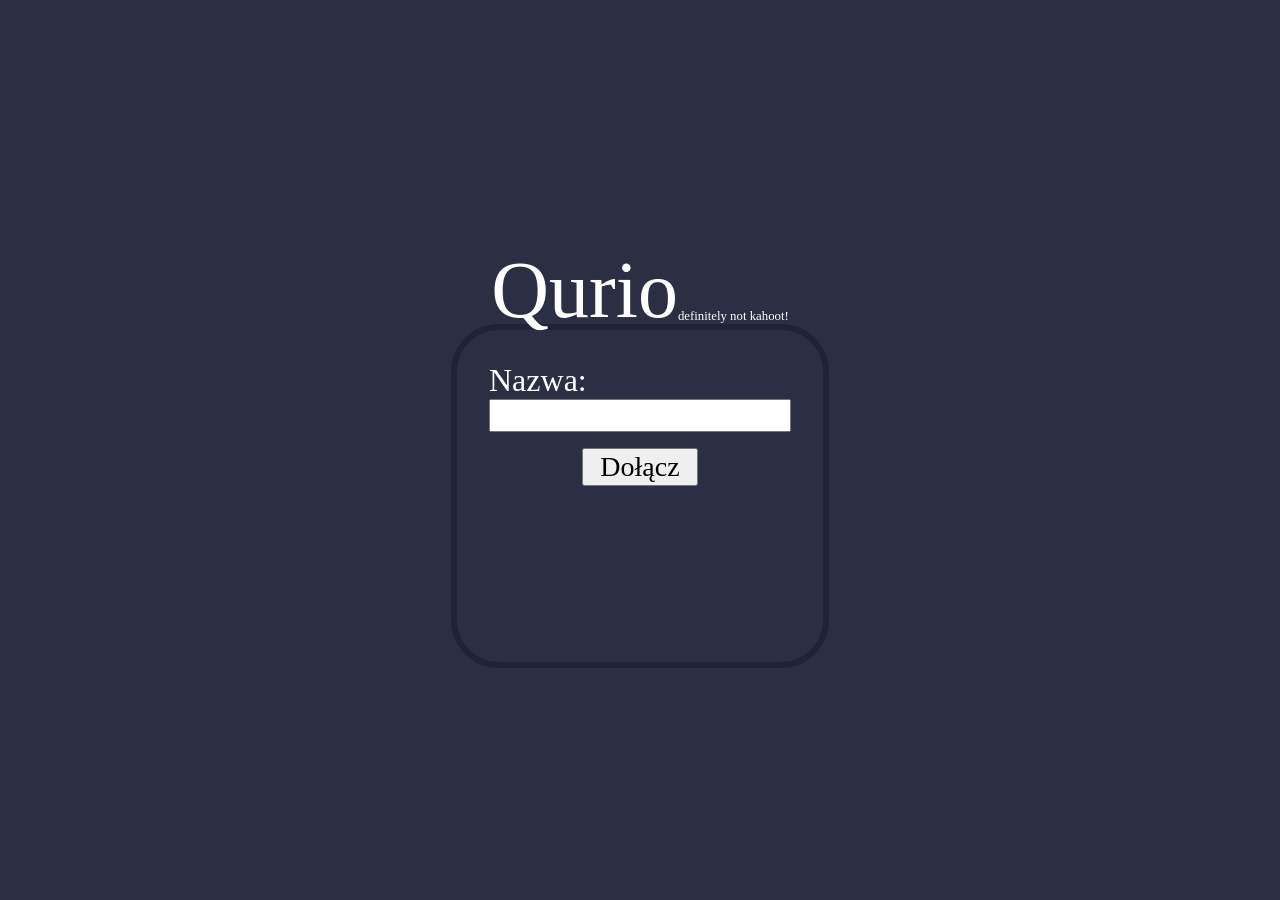
==== html/client/index.html @ e9822da4 "Now screen lock does work" ====
<!DOCTYPE html>
<html lang="pl">

	<head>
		<meta charset="UTF-8">
		<meta name="viewport" content="width=device-width, initial-scale=1.0">
		<title>Qurio</title>
		<link rel="stylesheet" href="style-client.css">
		<link rel="stylesheet" href="fonts/Inter/inter.css">
	</head>

	<body>
		<div class="container" id="background">
			<div class="page" id="login">
				<div class="loginLeft">
					<div class="title">
						<h1 translate="no">Qurio</h1>
						<h6>definitely not kahoot!</h6>
					</div>
					<div class="compactTitle">
						<h1 translate="no">Qurio</h1>
						<h6>definitely not kahoot!</h6>
					</div>
					<div class="box userForm">
						<label for="username">
							Nazwa:
							<input id="username">
						</label>
						<button id="join" type="button">
							Dołącz
						</button>

						<div id="errorBox">
						</div>
					</div>
				</div>
				<div class="box userAvatar" style="display: none;">
					<div class="avatar"></div>
					<div class="body controls">
						<p class="prevBody controlBtn">&lt;</p>
						<p>Body</p>
						<p class="nextBody controlBtn">&gt;</p>
					</div>
					<div class="head controls">
						<p class="prevHead controlBtn">&lt;</p>
						<p>Head</p>
						<p class="nextHead controlBtn">&gt;</p>
					</div>
					<div class="eyes controls">
						<p class="prevEyes controlBtn">&lt;</p>
						<p>Eyes</p>
						<p class="nextEyes controlBtn">&gt;</p>
					</div>
					<div class="lips controls">
						<p class="prevLips controlBtn">&lt;</p>
						<p>Lips</p>
						<p class="nextLips controlBtn">&gt;</p>
					</div>
				</div>
			</div>
			<div class="page" id="wait" style="display: none;">
				<div class="compactTitle">
					<h1 translate="no">Qurio</h1>
					<h6>definitely not kahoot!</h6>
				</div>
				<h1 class="whatIsHappening" id="waitForHost">Czekanie na hosta...</h1>
				<h1 class="whatIsHappening" id="lobby" style="display: none;">Powinieneś widzeć siebie na ekranie :)</h1>
				<div class="userPersonalization">
					<p class="usernameText">Nazwa</p>
					<div class="box userAvatar">
						<div class="avatar">
							<img class="head" src="." alt="Head">
							<img class="body" src="." alt="Body">
							<img class="eyes" src="." alt="Eyes">
							<img class="lips" src="." alt="Lips">
						</div>
						<div class="body controls">
							<p class="prevBody controlBtn">&lt;</p>
							<p>Ciało</p>
							<p class="nextBody controlBtn">&gt;</p>
						</div>
						<div class="head controls">
							<p class="prevHead controlBtn">&lt;</p>
							<p>Głowa</p>
							<p class="nextHead controlBtn">&gt;</p>
						</div>
						<div class="eyes controls">
							<p class="prevEyes controlBtn">&lt;</p>
							<p>Oczy</p>
							<p class="nextEyes controlBtn">&gt;</p>
						</div>
						<div class="lips controls">
							<p class="prevLips controlBtn">&lt;</p>
							<p>Usta</p>
							<p class="nextLips controlBtn">&gt;</p>
						</div>
					</div>
				</div>
			</div>
			<div class="page" id="waitingForQuestion" style="display: none;">
				<div class="compactTitle">
					<h1 translate="no">Qurio</h1>
					<h6>definitely not kahoot!</h6>
				</div>
				<h1 class="info">Patrz na ekran!</h1>
			</div>
			<div class="page" id="answer" style="display: none;">
				<div class="compactTitle">
					<h1 translate="no">Qurio</h1>
					<h6>definitely not kahoot!</h6>
				</div>
				<div class="answerBtns">
					<button id="answer0" type="button">A</button>
					<button id="answer1" type="button">B</button>
					<button id="answer2" type="button">C</button>
					<button id="answer3" type="button">D</button>
				</div>
			</div>
			<div class="page" id="waitingForAnswers" style="display: none;">
				<div class="compactTitle">
					<h1 translate="no">Qurio</h1>
					<h6>definitely not kahoot!</h6>
				</div>
				<div class="infoBox">
					<h1 class="info">Czekanie na innych...</h1>
					<h3 class="neutralTips tips">Tips</h3>
				</div>
			</div>
			<div class="page" id="questionableResults" style="display: none;">
				<div class="compactTitle">
					<h1 translate="no">Qurio</h1>
					<h6>definitely not kahoot!</h6>
				</div>
				<h2 class="correctDependentTips tips">Tips</h2>
				<div class="smolLeaderboard">
					<div class="abovePlace">
						<div class="miniAvatar">
							<img class="head" src="." alt="Head">
							<img class="body" src="." alt="Body">
							<img class="eyes" src="." alt="Eyes">
							<img class="lips" src="." alt="Lips">
						</div>
						<p class="position">1.</p>
						<p class="otherUsername">Lyptor</p>
						<p class="points">2500</p>
					</div>
					<div class="player">
						<div class="miniAvatar">
							<img class="head" src="." alt="Head">
							<img class="body" src="." alt="Body">
							<img class="eyes" src="." alt="Eyes">
							<img class="lips" src="." alt="Lips">
						</div>
						<p id="playerPosition">2.</p>
						<p class="usernameText">User</p>
						<p id="playerPoints">1000</p>
						<p id="playerPointer">(Ty)</p>
					</div>
					<div class="belowPlace">
						<div class="miniAvatar">
							<img class="head" src="." alt="Head">
							<img class="body" src="." alt="Body">
							<img class="eyes" src="." alt="Eyes">
							<img class="lips" src="." alt="Lips">
						</div>
						<p class="position">3.</p>
						<p class="otherUsername">Yoqvi</p>
						<p class="points">500</p>
					</div>
				</div>
			</div>
			<div class="page" id="gameResults" style="display: none;">
				<div class="compactTitle">
					<h1 translate="no">Qurio</h1>
					<h6>definitely not kahoot!</h6>
				</div>
				<div class="actualPage">
					<h2 class="endTitle">Koniec</h2>
					<div class="achievements">
						<h3>Osiągnięcia</h3>
						<div class="achievement" id="positionAchievement">
							<h4>Twoja pozycja</h4>
							<img src="../assets/medal.svg" alt="Medal icon">
							<div class="row">
								<p class="overallPlayerPosition">3.</p>
								<p class="usernameText">Yoqvi</p>
								<p class="overallPlayerPoints">500</p>
							</div>
						</div>
						<div class="achievement" id="ratioAchievement">
							<h4>Twój współczynnik odpowiedzi</h4>
							<img src="../assets/ratio.svg" alt="Golden ratio icon">
							<div class="row">
								<p class="answerRatio">50%</p>
							</div>
						</div>
						<div class="achievement" id="quickestAchievement">
							<h4>Twoja najszybsza odpowiedź</h4>
							<img src="../assets/stopwatch.svg" alt="Stopwatch icon">
							<div class="row">
								<p class="quickestTime">2.5s</p>
							</div>
						</div>
						<div class="achievement" id="streakAchievement">
							<h4>Twoja najdłuższa passa</h4>
							<img src="../assets/firesprite.svg" alt="Fire icon">
							<div class="row">
								<p class="highStreak">7</p>
							</div>
						</div>
					</div>
					<div class="avatar">
						<img class="head" src="." alt="Head">
						<img class="body" src="." alt="Body">
						<img class="eyes" src="." alt="Eyes">
						<img class="lips" src="." alt="Lips">
					</div>
				</div>
			</div>
		</div>

		<script src="nosleep.js"></script>
		<script type="module" src="modules/protocol.mjs"></script>
		<script type="module" src="main-client.js"></script>

		<script src="particles.min.js"></script>
		<script src="blocks.js"></script>
	</body>
</html>
---- html/client/style-client.css ----
:root {
  font-family: Inter, sans-serif;
  font-feature-settings:
    "liga" 1,
    "calt" 1; /* fix for Chrome */
}

@supports (font-variation-settings: normal) {
  :root {
    font-family: InterVariable, sans-serif;
  }
}

* {
  font-family: Inter;
}

html {
  width: 100%;
  height: 100%;
}

body {
  width: 100%;
  height: 100%;
  margin: 0;
  background-color: #2c2e43;
}

canvas {
  grid-area: a;
  z-index: 1;
}

.container {
  width: 100%;
  height: 100%;
  max-width: 100lvw;
  max-height: 100lvh;
  display: grid;
  grid-template-columns: 1fr;
  grid-template-rows: 1fr;
  grid-template-areas: "a";
}

.page {
  width: 100%;
  height: 100%;
  grid-area: a;
  z-index: 2;
  color: white;
}

.title,
.compactTitle {
  display: flex;
  align-items: flex-end;
  justify-content: center;
}

.title *,
.compactTitle * {
  margin: 0;
  display: flex;
  flex-direction: column;
  justify-content: flex-end;
  font-family: Inter;
  font-weight: 400;
}

.title h1,
.compactTitle h1 {
  font-size: 5em;
  font-weight: 500;
  position: relative;
  top: 0.75rem;
}

.title h6,
.compactTitle h6 {
  font-size: 0.8em;
}

#login .compactTitle {
  display: none;
}

.compactTitle {
  flex-direction: column;
  justify-content: center;
  align-items: center;
}

.compactTitle h1 {
  top: 0.22em;
}

.compactTitle h6 {
  position: relative;
  left: 1.4em;
}

#login {
  display: flex;
  justify-content: center;
  align-items: center;
  gap: 0.5rem;
}

.box {
  border: 0.4rem solid #202338;
  border-radius: 3rem;
  padding: 1rem;
}

.userForm {
  display: flex;
  flex-direction: column;
  align-items: center;
  padding: 2rem;
  background-color: #2c2e43;
}

.userForm label {
  display: flex;
  flex-direction: column;
  font-size: 2rem;
}

.userForm input {
  font-size: 1.5rem;
  text-align: center;
}

.userForm #errorBox {
  min-height: 8rem;
}

#join {
  font-size: 1.75rem;
  margin: 1rem;
  padding-right: 1rem;
  padding-left: 1rem;
}

.controls {
  display: flex;
  align-self: stretch;
  justify-content: space-between;
}

.userAvatar {
  display: flex;
  flex-direction: column;
  background-color: #2c2e43;
  height: 100%;
  max-width: 15rem;
  max-height: 25rem;
  align-items: center;
  justify-content: space-evenly;
}

.avatar {
  width: 100%;
  aspect-ratio: 1;
  background-color: white;
  border-radius: 2rem;
  margin-right: 1.5rem;
  margin-left: 1.5rem;
}

.controls p {
  margin-top: 0.4rem;
  margin-bottom: 0.2rem;
}

.controls * {
  margin-right: 0.5rem;
  margin-left: 0.5rem;
}

.controlBtn {
  cursor: pointer;
}

@media only screen and (max-width: 45rem) {
  #login {
    flex-direction: column;
  }

  .userForm {
    padding: 0.5rem;
    padding-right: 1rem;
    padding-left: 1rem;
  }

  .userForm input {
    font-size: 1.2rem;
  }

  .userForm label {
    margin-top: 1rem;
    font-size: 1rem;
  }

  .userForm #errorBox {
    min-height: 1.5rem;
  }

  .avatar {
    margin-right: 2.5rem;
    margin-left: 2.5rem;
  }

  #login .compactTitle {
    display: flex;
    align-self: center;
  }

  #login .title {
    display: none;
  }
}

.page:not(#login) .compactTitle {
  position: absolute;
  top: -1rem;
  left: 0.5rem;
}

#wait {
  display: grid;
  grid-template-columns: 1fr 1.5fr 0.75fr 0.75fr;
  grid-template-rows: 0.25fr 1fr 0.25fr;
  grid-template-areas:
    ". .    .      ."
    ". text avatar ."
    ". .    .      .";
}

#wait .whatIsHappening {
  grid-area: text;
}

#wait .userPersonalization {
  grid-area: avatar;
}

.userPersonalization {
  display: flex;
  flex-direction: column;
  align-items: center;
  justify-content: flex-start;
}

.userPersonalization .usernameText {
  margin: 0;
  margin-bottom: 0.1rem;
  font-size: 1.5rem;
}

.whatIsHappening {
  margin: 0;
  padding-right: 1rem;
  font-size: 5rem;
}

#waitingForQuestion,
#waitingForAnswers {
  display: flex;
  justify-content: center;
  align-items: center;
}

.info {
  font-size: 5rem;
  text-align: center;
}

.tips {
  text-align: center;
}

@media only screen and (max-width: 45rem) {
  #wait {
    display: flex;
    flex-direction: column;
    align-content: center;
    justify-content: center;
  }

  #wait .whatIsHappening {
    font-size: 3.5rem;
    text-align: center;
    margin-top: 3rem;
    margin-bottom: 2.5rem;
  }
}

#answer {
  display: flex;
  justify-content: center;
  align-items: center;
}

.answerBtns {
  height: 60%;
  width: 40rem;
  display: grid;
  margin: 1rem;
  grid-template-columns: 0.5fr 0.5fr 0.5fr 0.5fr 0.5fr 0.5fr;
  grid-template-rows: 1fr 1fr;
  grid-template-areas:
    "a a a b b b"
    "c c c d d d";
  grid-gap: 1rem;
}

.answerBtns button {
  width: 100%;
  height: 100%;
  border-radius: 2rem;
  border: 0;
  font-size: 5rem;
  cursor: pointer;
}

.answerBtns button:hover {
  filter: grayscale(30%);
}

#answer0 {
  grid-area: a;
  background-color: #b93f3f;
}

#answer1 {
  grid-area: b;
  background-color: #7019e9;
}

#answer2 {
  grid-area: c;
  background-color: #81e819;
}

#answer3 {
  grid-area: d;
  background-color: #e9ce19;
}

.answerBtns:has(#answer3:is(.hidden)) {
  width: 100%;
  max-width: 55rem;
  grid-template-areas:
    "a a b b c c"
    "a a b b c c";
}

.answerBtns:has(#answer2:is(.hidden)) {
  grid-template-areas:
    "a a a b b b"
    "a a a b b b";
}

.hidden {
  display: none;
}

@media only screen and (max-width: 100vh) {
  .answerBtns {
    width: unset;
    aspect-ratio: unset;
    width: 95%;
    height: 70%;
  }

  .answerBtns:has(#answer3:is(.hidden)) {
    display: flex;
    flex-direction: column;
  }
}

#questionableResults {
  display: flex;
  flex-direction: column;
  justify-content: center;
  align-items: center;
}

.smolLeaderboard > * {
  display: grid;
  grid-template-columns: 68px 1.5em 12em 4em 2.5em;
  padding: 0.25rem;
}

#playerPointer {
  width: 100%;
  text-align: right;
  font-size: 0.75em;
}

.smolLeaderboard * {
  text-align: center;
  margin: auto;
  font-size: 1.4rem;
}

.player .usernameText,
.otherUsername,
#playerPoints,
.points {
  width: 100%;
  align-self: center;
}

#playerPoints,
.points {
  text-align: right;
}

.player .usernameText,
.otherUsername {
  text-align: left;
}

.miniAvatar {
  width: 100%;
  aspect-ratio: 1;
  padding: 0;
  background-color: white;
}

.player {
  background-color: #df7126;
}

#questionableResults .tips {
  font-size: 3.5rem;
}

@media only screen and (max-width: 35rem) {
  .smolLeaderboard > * {
    grid-template-columns: 52px 1.5em 12em 4em 2.5em;
  }

  .smolLeaderboard * {
    font-size: 1rem;
  }

  .miniAvatar {
    width: 100%;
    aspect-ratio: 1;
  }

  #questionableResults .tips {
    font-size: 2.5rem;
  }
}

.correctAnswer {
  background-color: #2a4c40;
}

.wrongAnswer {
  background-color: #783741;
}

#gameResults {
  display: flex;
  flex-direction: column;
  align-items: center;
}

#gameResults .actualPage {
  display: grid;
  grid-template-columns: 30rem 1fr;
  grid-template-rows: 1fr auto;
  grid-template-areas:
    "title title"
    "achievements avatar";
}

#gameResults * {
  font-weight: 400;
}

.endTitle {
  grid-area: title;
  text-align: center;
  font-size: 4rem;
  margin-bottom: 1rem;
}

.achievements {
  grid-area: achievements;
  display: grid;
  grid-template-columns: 4em 1fr;
  justify-self: flex-start;
}

.achievements > * {
  grid-column-start: 1;
  grid-column-end: 3;
}

.achievements > h3 {
  text-align: center;
  grid-column-start: 2;
  margin-bottom: 0;
  font-size: 2em;
}

.avatar {
  grid-area: avatar;
}

#gameResults .row {
  display: grid;
  grid-template-columns: 1.5em 12em 4em;
  padding: 0.25rem;
}

#gameResults .row > * {
  grid-column-end: span 4;
}

#gameResults .row > *:first-child {
  margin-left: 0.25rem;
}

#gameResults #positionAchievement .row > * {
  grid-column-end: unset;
  margin-left: unset;
}

#gameResults p {
  margin: 0;
}

#gameResults #positionAchievement .row {
  background-color: #b93f3f;
}

#gameResults #positionAchievement > img {
  justify-self: center;
  align-self: flex-end;
  height: 3em;
}

#gameResults .overallPlayerPosition {
  text-align: center;
}

#gameResults .overallPlayerPoints {
  text-align: right;
}

#gameResults #ratioAchievement .row {
  background-color: #7019e9;
}

#gameResults #ratioAchievement > img {
  justify-self: center;
  align-self: flex-end;
  height: 3em;
}

#gameResults #quickestAchievement .row {
  background-color: #2a4c40;
}

#gameResults #quickestAchievement > img {
  justify-self: center;
  align-self: flex-end;
  width: 3em;
}

#gameResults #streakAchievement .row {
  background-color: #df7126;
}

#gameResults #streakAchievement > img {
  justify-self: center;
  align-self: flex-end;
  height: 3em;
}

#gameResults .achievement {
  display: grid;
  grid-template-columns: 4em 1fr;
  grid-template-areas:
    "icon title"
    "icon achievement";
}

#gameResults .achievement > h4 {
  margin-bottom: 0.5rem;
  grid-area: title;
  font-size: 1.2em;
}

#gameResults .achievement > img {
  grid-area: icon;
}

#gameResults .achievement > .row {
  grid-area: achievement;
}

@media only screen and (max-width: 45rem) {
  .endTitle {
    margin-top: 7rem;
  }

  #gameResults .actualPage {
    display: flex;
    flex-direction: column;
  }

  .achievements {
    position: relative;
    right: 2em;
  }

  #gameResults .avatar {
    margin-top: 2rem;
    align-self: center;
  }
}

@media only screen and (max-width: 28rem) {
  .endTitle {
    font-size: 3rem;
  }

  .achievements {
    font-size: 0.8rem;
  }

  #gameResults .avatar {
    width: 160px;
    height: 160px;
    border-radius: 1.5rem;
  }

  .compactTitle {
    font-size: 0.8rem;
  }
}

.avatar,
.miniAvatar {
  display: grid;
  grid-template-columns: 1fr;
  grid-template-rows: 1fr;
}

.avatar > *,
.miniAvatar > * {
  grid-row-start: 1;
  grid-row-end: 2;
  grid-column-start: 1;
  grid-column-end: 2;
  width: 100%;
  height: 100%;
}

.miniAvatar > * {
  width: 100%;
  height: 100%;
}
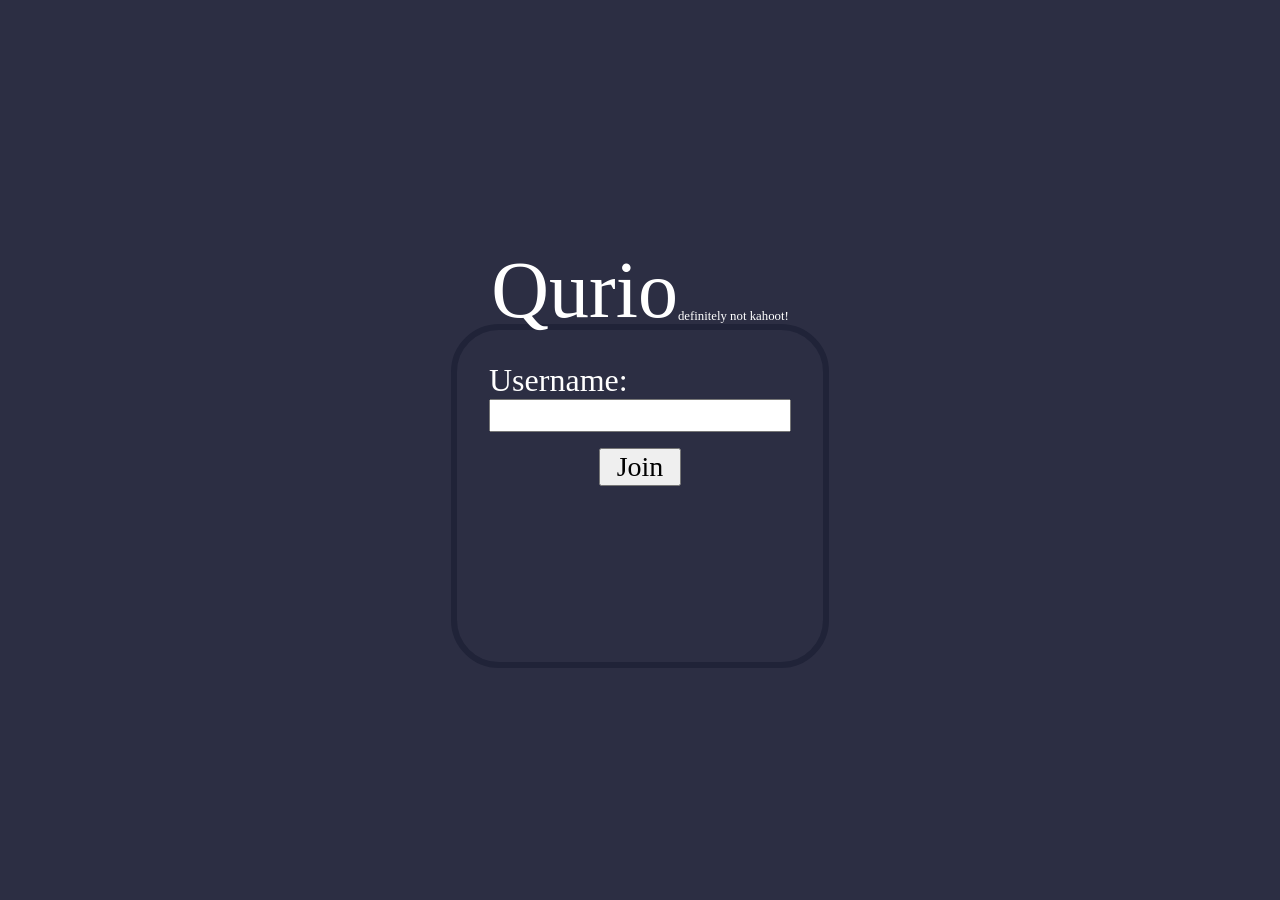
==== commit 48e4250f: "A working version of avatar selector" ====
--- a/html/client/index.html
+++ b/html/client/index.html
@@ -1,5 +1,5 @@
 <!DOCTYPE html>
-<html lang="pl">
+<html lang="en">
 
 	<head>
 		<meta charset="UTF-8">
@@ -23,11 +23,11 @@
 					</div>
 					<div class="box userForm">
 						<label for="username">
-							Nazwa:
+							Username:
 							<input id="username">
 						</label>
 						<button id="join" type="button">
-							Dołącz
+							Join
 						</button>
 
 						<div id="errorBox">
@@ -63,35 +63,36 @@
 					<h1 translate="no">Qurio</h1>
 					<h6>definitely not kahoot!</h6>
 				</div>
-				<h1 class="whatIsHappening" id="waitForHost">Czekanie na hosta...</h1>
-				<h1 class="whatIsHappening" id="lobby" style="display: none;">Powinieneś widzeć siebie na ekranie :)</h1>
+				<h1 class="whatIsHappening" id="waitForHost">Waiting for the host...</h1>
+				<h1 class="whatIsHappening" id="lobby" style="display: none;">Now you should see yourself on the screen :)</h1>
 				<div class="userPersonalization">
-					<p class="usernameText">Nazwa</p>
+					<p class="usernameText">Username</p>
 					<div class="box userAvatar">
-						<div class="avatar">
-							<img class="head" src="." alt="Head">
-							<img class="body" src="." alt="Body">
-							<img class="eyes" src="." alt="Eyes">
-							<img class="lips" src="." alt="Lips">
-						</div>
+						<canvas class="avatar avatarCanvas"></canvas>
+						<!-- <div class="avatar"> -->
+						<!-- 	<img class="head" src="." alt="Head"> -->
+						<!-- 	<img class="body" src="." alt="Body"> -->
+						<!-- 	<img class="eyes" src="." alt="Eyes"> -->
+						<!-- 	<img class="lips" src="." alt="Lips"> -->
+						<!-- </div> -->
 						<div class="body controls">
 							<p class="prevBody controlBtn">&lt;</p>
-							<p>Ciało</p>
+							<p>Body</p>
 							<p class="nextBody controlBtn">&gt;</p>
 						</div>
 						<div class="head controls">
 							<p class="prevHead controlBtn">&lt;</p>
-							<p>Głowa</p>
+							<p>Head</p>
 							<p class="nextHead controlBtn">&gt;</p>
 						</div>
 						<div class="eyes controls">
 							<p class="prevEyes controlBtn">&lt;</p>
-							<p>Oczy</p>
+							<p>Eyes</p>
 							<p class="nextEyes controlBtn">&gt;</p>
 						</div>
 						<div class="lips controls">
 							<p class="prevLips controlBtn">&lt;</p>
-							<p>Usta</p>
+							<p>Lips</p>
 							<p class="nextLips controlBtn">&gt;</p>
 						</div>
 					</div>
@@ -102,7 +103,7 @@
 					<h1 translate="no">Qurio</h1>
 					<h6>definitely not kahoot!</h6>
 				</div>
-				<h1 class="info">Patrz na ekran!</h1>
+				<h1 class="info">Look at the screen!</h1>
 			</div>
 			<div class="page" id="answer" style="display: none;">
 				<div class="compactTitle">
@@ -122,7 +123,7 @@
 					<h6>definitely not kahoot!</h6>
 				</div>
 				<div class="infoBox">
-					<h1 class="info">Czekanie na innych...</h1>
+					<h1 class="info">Waiting for others...</h1>
 					<h3 class="neutralTips tips">Tips</h3>
 				</div>
 			</div>
@@ -154,7 +155,7 @@
 						<p id="playerPosition">2.</p>
 						<p class="usernameText">User</p>
 						<p id="playerPoints">1000</p>
-						<p id="playerPointer">(Ty)</p>
+						<p id="playerPointer">(You)</p>
 					</div>
 					<div class="belowPlace">
 						<div class="miniAvatar">
@@ -175,11 +176,11 @@
 					<h6>definitely not kahoot!</h6>
 				</div>
 				<div class="actualPage">
-					<h2 class="endTitle">Koniec</h2>
+					<h2 class="endTitle">The END</h2>
 					<div class="achievements">
-						<h3>Osiągnięcia</h3>
+						<h3>Achievements</h3>
 						<div class="achievement" id="positionAchievement">
-							<h4>Twoja pozycja</h4>
+							<h4>Your position</h4>
 							<img src="../assets/medal.svg" alt="Medal icon">
 							<div class="row">
 								<p class="overallPlayerPosition">3.</p>
@@ -188,21 +189,21 @@
 							</div>
 						</div>
 						<div class="achievement" id="ratioAchievement">
-							<h4>Twój współczynnik odpowiedzi</h4>
+							<h4>Your Answer Ratio</h4>
 							<img src="../assets/ratio.svg" alt="Golden ratio icon">
 							<div class="row">
 								<p class="answerRatio">50%</p>
 							</div>
 						</div>
 						<div class="achievement" id="quickestAchievement">
-							<h4>Twoja najszybsza odpowiedź</h4>
+							<h4>Your Quickest Correct Answer</h4>
 							<img src="../assets/stopwatch.svg" alt="Stopwatch icon">
 							<div class="row">
 								<p class="quickestTime">2.5s</p>
 							</div>
 						</div>
 						<div class="achievement" id="streakAchievement">
-							<h4>Twoja najdłuższa passa</h4>
+							<h4>Your Highest Streak</h4>
 							<img src="../assets/firesprite.svg" alt="Fire icon">
 							<div class="row">
 								<p class="highStreak">7</p>
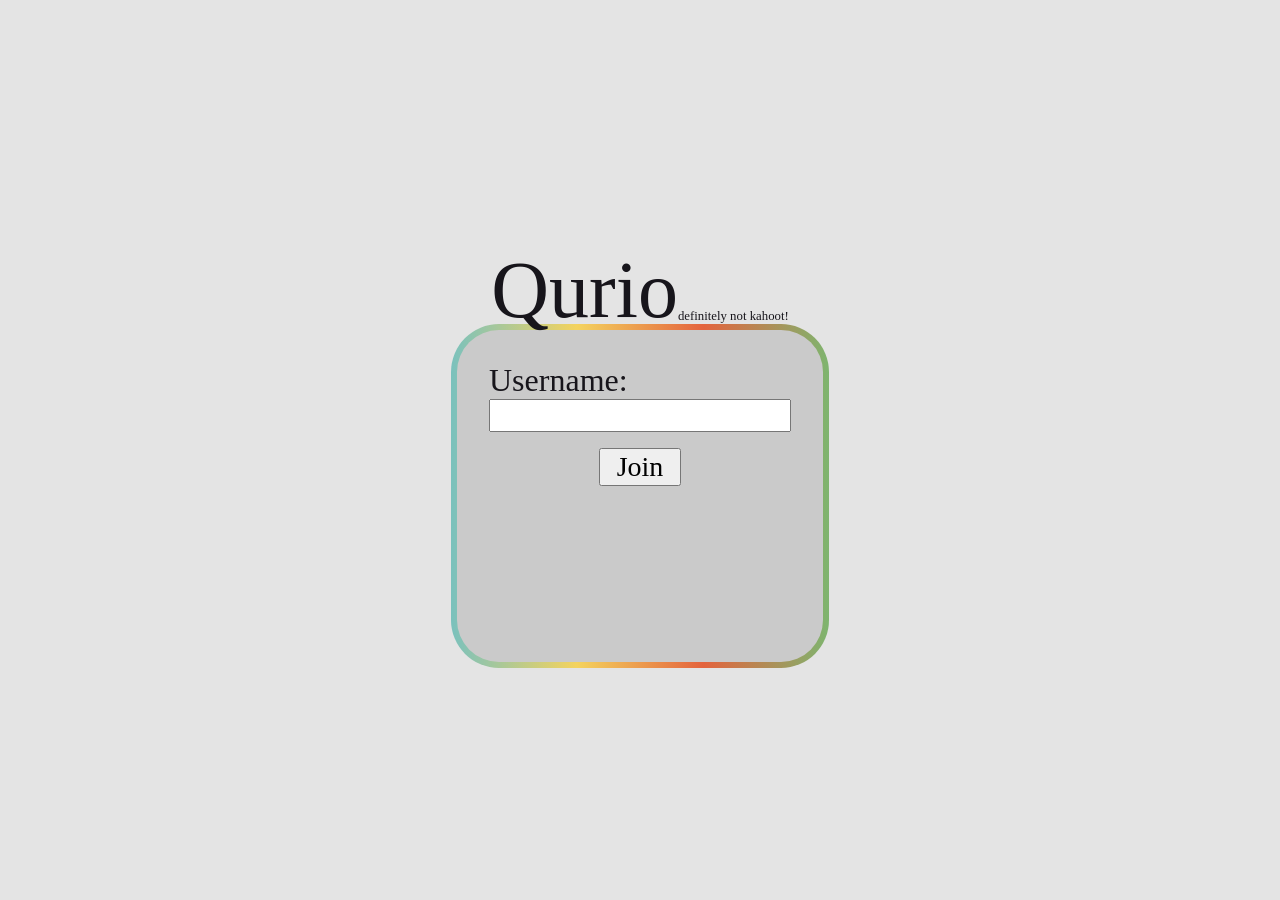
==== commit e892e392: "hope i dont broke anything MUSIC + added avatars + spotlight podium ALOT diffrent look 2nd blocks in" ====
--- a/html/client/index.html
+++ b/html/client/index.html
@@ -10,7 +10,9 @@
 	</head>
 
 	<body>
+		<div class="container2" id="background2"></div>
 		<div class="container" id="background">
+		
 			<div class="page" id="login">
 				<div class="loginLeft">
 					<div class="title">
@@ -56,6 +58,11 @@
 						<p>Lips</p>
 						<p class="nextLips controlBtn">&gt;</p>
 					</div>
+					<div class="color controls">
+						<p class="prevColor controlBtn">&lt;</p>
+						<p>Color</p>
+						<p class="nextColor controlBtn">&gt;</p>
+					</div>
 				</div>
 			</div>
 			<div class="page" id="wait" style="display: none;">
@@ -68,13 +75,7 @@
 				<div class="userPersonalization">
 					<p class="usernameText">Username</p>
 					<div class="box userAvatar">
-						<canvas class="avatar avatarCanvas"></canvas>
-						<!-- <div class="avatar"> -->
-						<!-- 	<img class="head" src="." alt="Head"> -->
-						<!-- 	<img class="body" src="." alt="Body"> -->
-						<!-- 	<img class="eyes" src="." alt="Eyes"> -->
-						<!-- 	<img class="lips" src="." alt="Lips"> -->
-						<!-- </div> -->
+						<canvas class="avatar avatarCanvas playerAvatar"></canvas>
 						<div class="body controls">
 							<p class="prevBody controlBtn">&lt;</p>
 							<p>Body</p>
@@ -94,6 +95,11 @@
 							<p class="prevLips controlBtn">&lt;</p>
 							<p>Lips</p>
 							<p class="nextLips controlBtn">&gt;</p>
+						</div>
+						<div class="color controls">
+							<p class="prevColor controlBtn">&lt;</p>
+							<p>Color</p>
+							<p class="nextColor controlBtn">&gt;</p>
 						</div>
 					</div>
 				</div>
@@ -136,10 +142,7 @@
 				<div class="smolLeaderboard">
 					<div class="abovePlace">
 						<div class="miniAvatar">
-							<img class="head" src="." alt="Head">
-							<img class="body" src="." alt="Body">
-							<img class="eyes" src="." alt="Eyes">
-							<img class="lips" src="." alt="Lips">
+							<canvas class="avatarCanvas"></canvas>
 						</div>
 						<p class="position">1.</p>
 						<p class="otherUsername">Lyptor</p>
@@ -147,10 +150,7 @@
 					</div>
 					<div class="player">
 						<div class="miniAvatar">
-							<img class="head" src="." alt="Head">
-							<img class="body" src="." alt="Body">
-							<img class="eyes" src="." alt="Eyes">
-							<img class="lips" src="." alt="Lips">
+							<canvas class="avatarCanvas"></canvas>
 						</div>
 						<p id="playerPosition">2.</p>
 						<p class="usernameText">User</p>
@@ -159,10 +159,7 @@
 					</div>
 					<div class="belowPlace">
 						<div class="miniAvatar">
-							<img class="head" src="." alt="Head">
-							<img class="body" src="." alt="Body">
-							<img class="eyes" src="." alt="Eyes">
-							<img class="lips" src="." alt="Lips">
+							<canvas class="avatarCanvas"></canvas>
 						</div>
 						<p class="position">3.</p>
 						<p class="otherUsername">Yoqvi</p>
@@ -211,14 +208,12 @@
 						</div>
 					</div>
 					<div class="avatar">
-						<img class="head" src="." alt="Head">
-						<img class="body" src="." alt="Body">
-						<img class="eyes" src="." alt="Eyes">
-						<img class="lips" src="." alt="Lips">
+						<canvas class="avatarCanvas playerAvatar"></canvas>
 					</div>
 				</div>
 			</div>
 		</div>
+		
 
 		<script src="nosleep.js"></script>
 		<script type="module" src="modules/protocol.mjs"></script>
@@ -226,5 +221,6 @@
 
 		<script src="particles.min.js"></script>
 		<script src="blocks.js"></script>
+		<script src="blocks2.js"></script>
 	</body>
 </html>
--- a/html/client/style-client.css
+++ b/html/client/style-client.css
@@ -11,6 +11,19 @@
   }
 }
 
+/*
+#7eb56f
+
+#e4633d
+
+#f4d35e
+
+#7ac1bd
+
+
+
+*/
+
 * {
   font-family: Inter;
 }
@@ -24,7 +37,7 @@
   width: 100%;
   height: 100%;
   margin: 0;
-  background-color: #2c2e43;
+  background-color: #e4e4e4;
 }
 
 canvas {
@@ -42,13 +55,22 @@
   grid-template-rows: 1fr;
   grid-template-areas: "a";
 }
+.container2 {
+  background: transparent;
+  position: fixed;
+  top: 0;
+  left: 0;
+  z-index: 2;
+  height: 100vh;
+  width: 100vw;
+}
 
 .page {
   width: 100%;
   height: 100%;
   grid-area: a;
   z-index: 2;
-  color: white;
+  color: rgb(23, 21, 27);
 }
 
 .title,
@@ -108,7 +130,10 @@
 }
 
 .box {
-  border: 0.4rem solid #202338;
+  border: 0.4rem solid transparent;
+  background: 
+    linear-gradient(#cacaca, #cacaca) padding-box,
+    linear-gradient(to left, #7eb56f, #e4633d, #f4d35e, #7ac1bd) border-box;
   border-radius: 3rem;
   padding: 1rem;
 }
@@ -331,22 +356,22 @@
 
 #answer0 {
   grid-area: a;
-  background-color: #b93f3f;
+  background-color: #7eb56f;
 }
 
 #answer1 {
   grid-area: b;
-  background-color: #7019e9;
+  background-color: #e4633d;
 }
 
 #answer2 {
   grid-area: c;
-  background-color: #81e819;
+  background-color: #f4d35e;
 }
 
 #answer3 {
   grid-area: d;
-  background-color: #e9ce19;
+  background-color: #7ac1bd;
 }
 
 .answerBtns:has(#answer3:is(.hidden)) {
@@ -459,11 +484,11 @@
 }
 
 .correctAnswer {
-  background-color: #2a4c40;
+  background-color: #41816b;
 }
 
 .wrongAnswer {
-  background-color: #783741;
+  background-color: #aa4151;
 }
 
 #gameResults {
